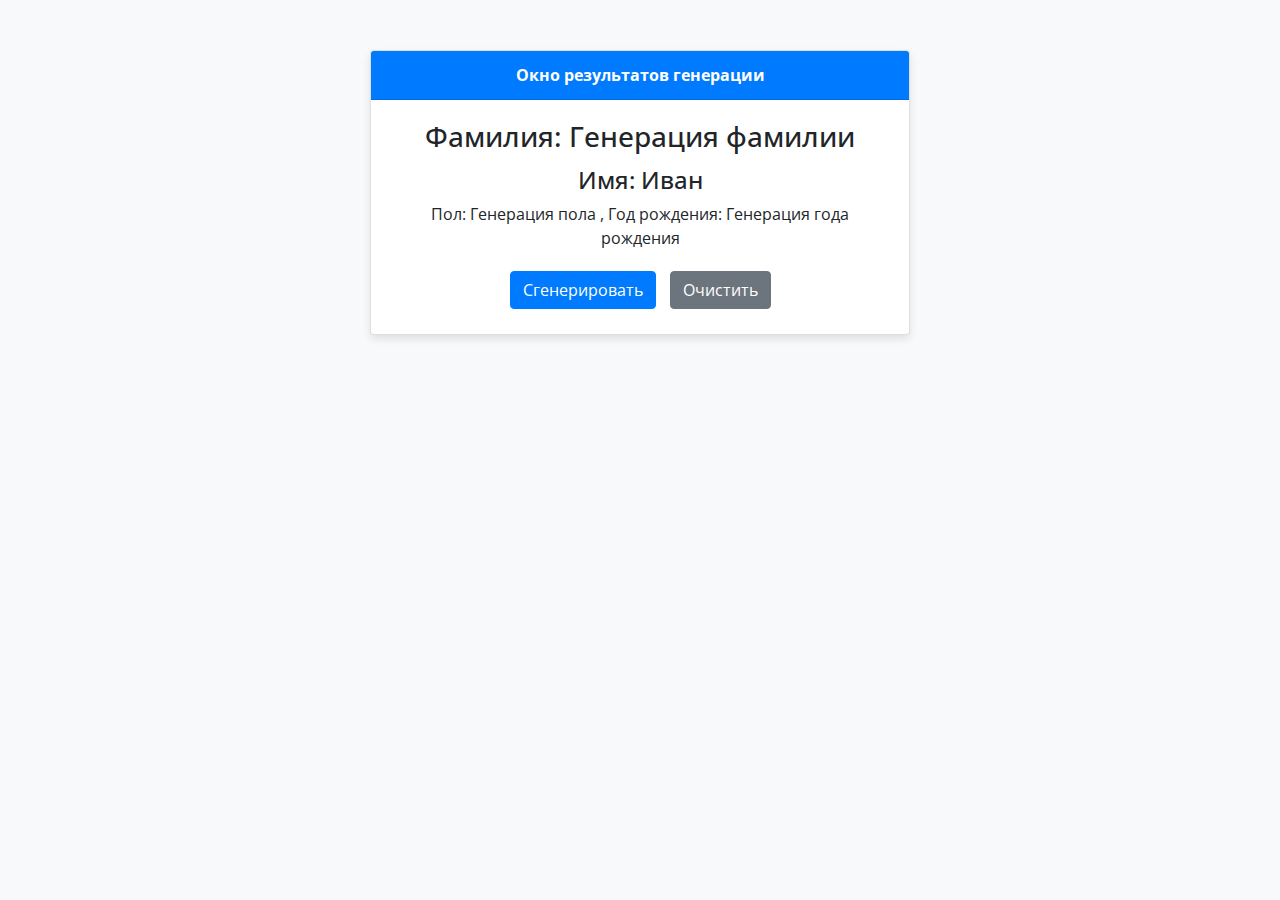
==== bjs/10_function_object/index.html @ 4fb317a3 "Adding the design, gender, year, and last name" ====
<!DOCTYPE html>
<html lang="en">
<head>
    <meta charset="UTF-8">
    <title>Генератор случайных пользователей</title>
    <link rel="stylesheet" href="https://stackpath.bootstrapcdn.com/bootstrap/4.4.1/css/bootstrap.min.css"
          integrity="sha384-Vkoo8x4CGsO3+Hhxv8T/Q5PaXtkKtu6ug5TOeNV6gBiFeWPGFN9MuhOf23Q9Ifjh" crossorigin="anonymous">
    <link href="https://fonts.googleapis.com/css2?family=Open+Sans" rel="stylesheet">
    <link rel="stylesheet" href="style.css" type="text/css"/>
</head>
<body>
<div class="container">
    <div class="row game-card align-items-center">
        <div class="col col-md-6 offset-md-3">
            <div class="card text-center">
                <div class="card-header">
                    <p class="m-0">Окно результатов генерации</p>
                </div>
                <div class="card-body">
                    <div class="row">
                        <div class="col">
                            <h3 class="card-title">Фамилия: <span id="surnameOutput">Генерация фамилии</span></h3>
                            <h4>Имя: <span id="firstNameOutput">Иван</span></h4>
                            <p>
                                Пол: <span id="genderOutput">Генерация пола</span>
                                <span>, </span>
                                Год рождения: <span id="birthYearOutput">Генерация года рождения</span>
                            </p>
                        </div>
                    </div>
                    <button id="generateButton" class="btn btn-primary">Сгенерировать</button>
                    <button id="clearButton" class="btn btn-secondary">Очистить</button>
                </div>
            </div>
        </div>
    </div>
</div>
<script src="personGenerator.js"></script>
<script src="init.js"></script>
</body>
</html>
---- bjs/10_function_object/style.css ----
body {
    font-family: 'Open Sans', sans-serif;
    background-color: #f8f9fa;
}

.container {
    margin-top: 50px;
}

.card {
    box-shadow: 0 4px 8px rgba(0, 0, 0, 0.1);
}

.card-header {
    background-color: #007bff;
    color: white;
    font-weight: bold;
}

.card-body {
    padding: 20px;
}

button {
    margin: 5px;
}
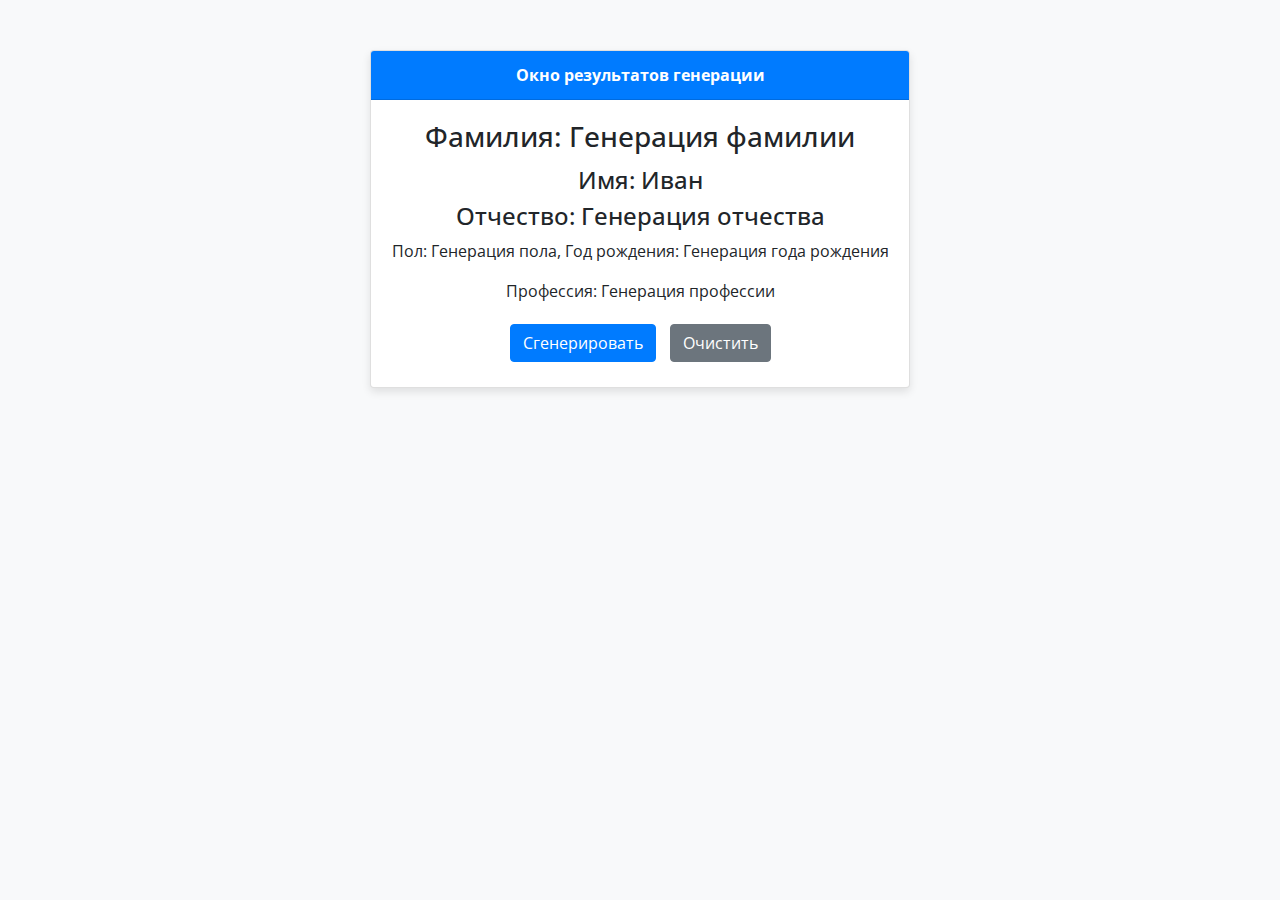
==== commit 4ef63056: "Adding middle names and professions" ====
--- a/bjs/10_function_object/index.html
+++ b/bjs/10_function_object/index.html
@@ -21,10 +21,13 @@
                         <div class="col">
                             <h3 class="card-title">Фамилия: <span id="surnameOutput">Генерация фамилии</span></h3>
                             <h4>Имя: <span id="firstNameOutput">Иван</span></h4>
+                            <h4>Отчество: <span id="patronymicOutput">Генерация отчества</span></h4>
                             <p>
-                                Пол: <span id="genderOutput">Генерация пола</span>
-                                <span>, </span>
+                                Пол: <span id="genderOutput">Генерация пола</span>,
                                 Год рождения: <span id="birthYearOutput">Генерация года рождения</span>
+                            </p>
+                            <p>
+                                Профессия: <span id="professionOutput">Генерация профессии</span>
                             </p>
                         </div>
                     </div>
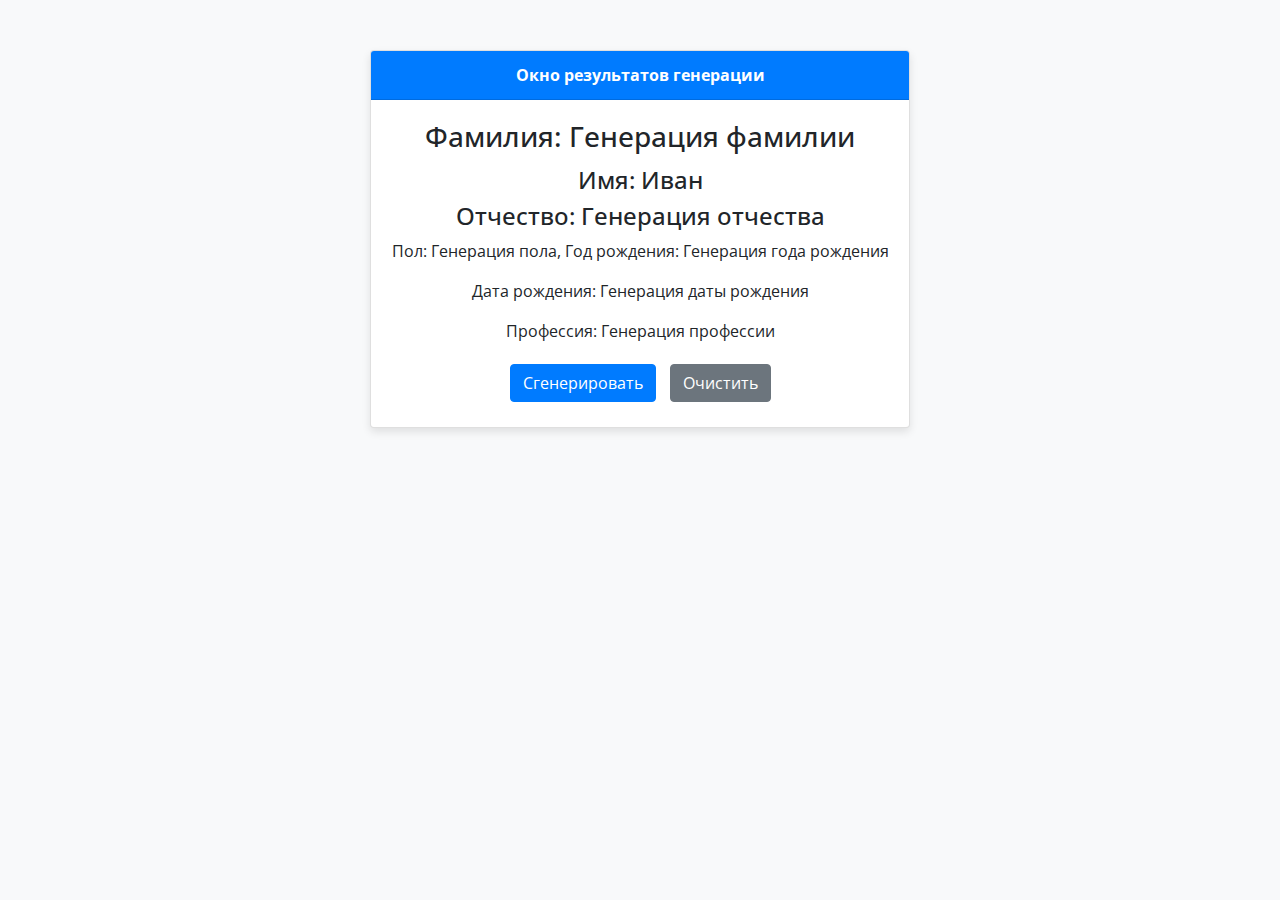
==== commit c32f9ffc: "Adding the day and month of birth" ====
--- a/bjs/10_function_object/index.html
+++ b/bjs/10_function_object/index.html
@@ -27,6 +27,9 @@
                                 Год рождения: <span id="birthYearOutput">Генерация года рождения</span>
                             </p>
                             <p>
+                                Дата рождения: <span id="birthDateOutput">Генерация даты рождения</span>
+                            </p>
+                            <p>
                                 Профессия: <span id="professionOutput">Генерация профессии</span>
                             </p>
                         </div>
